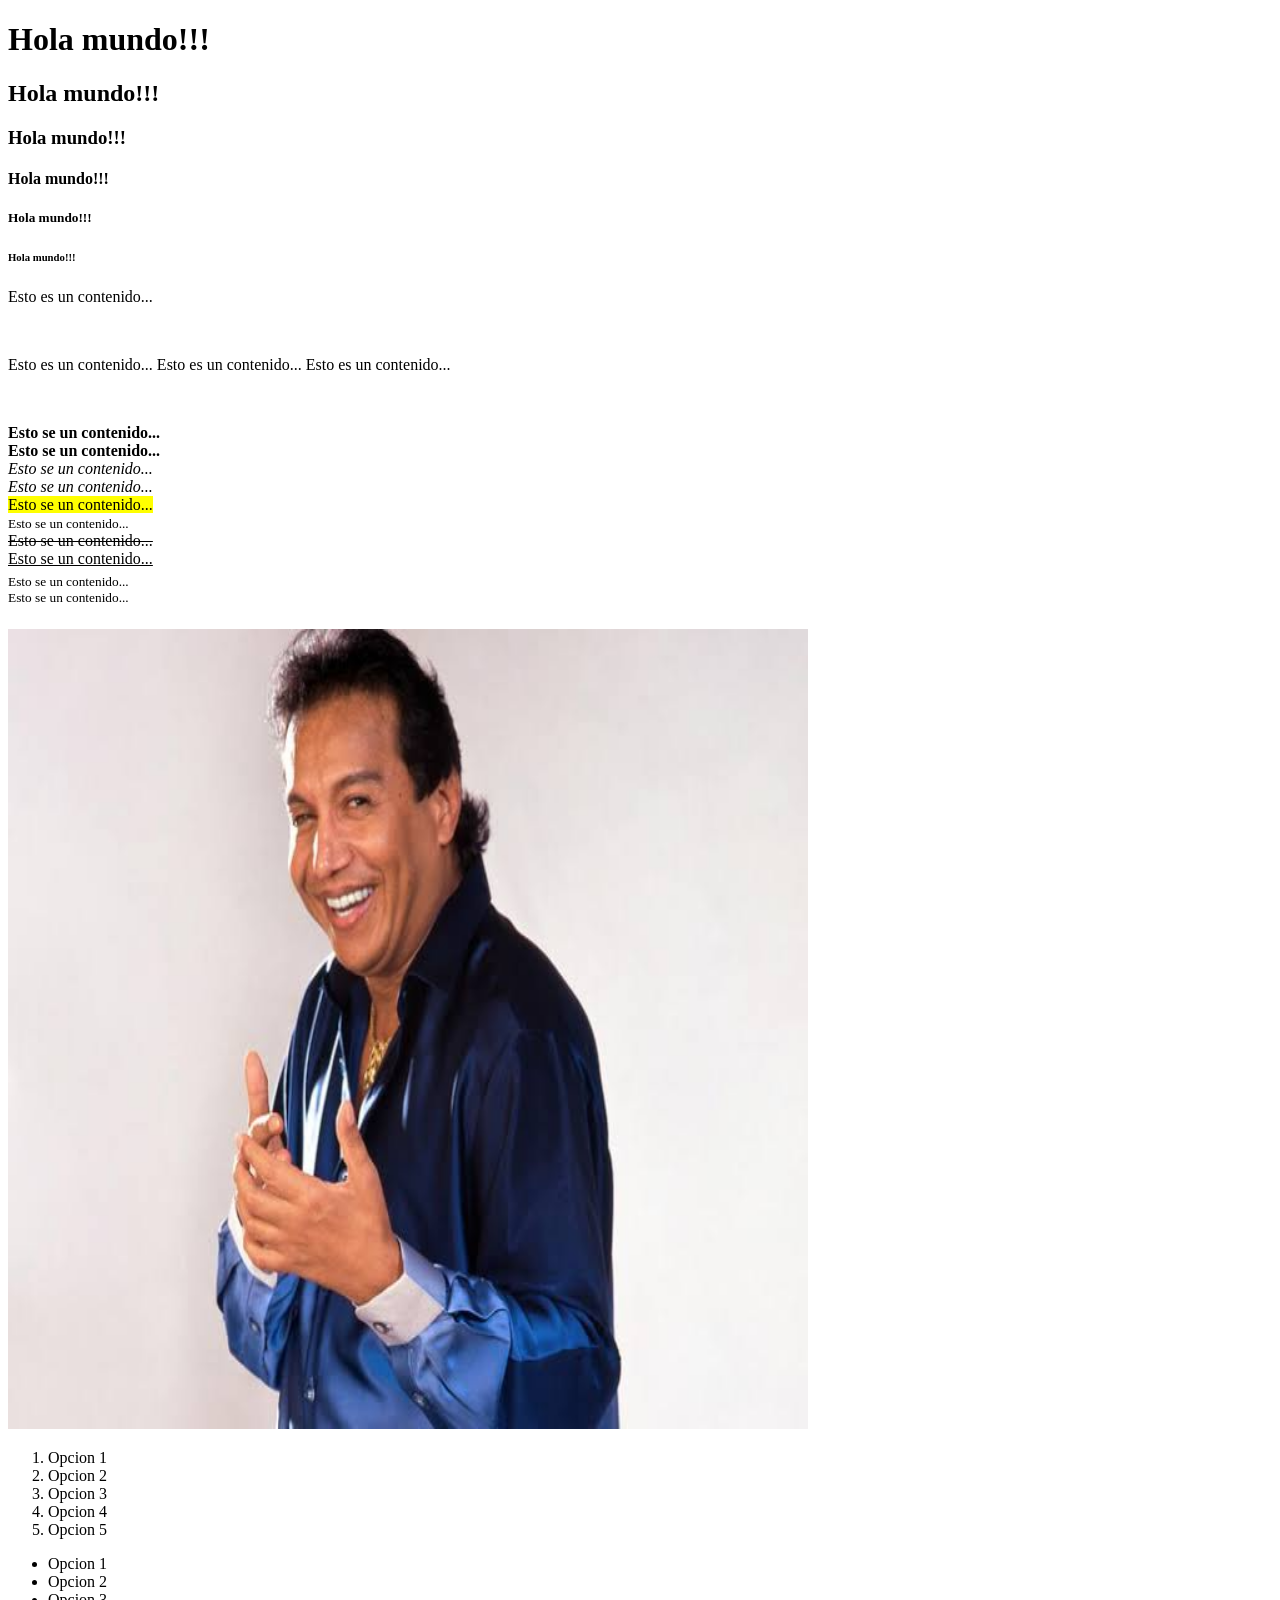
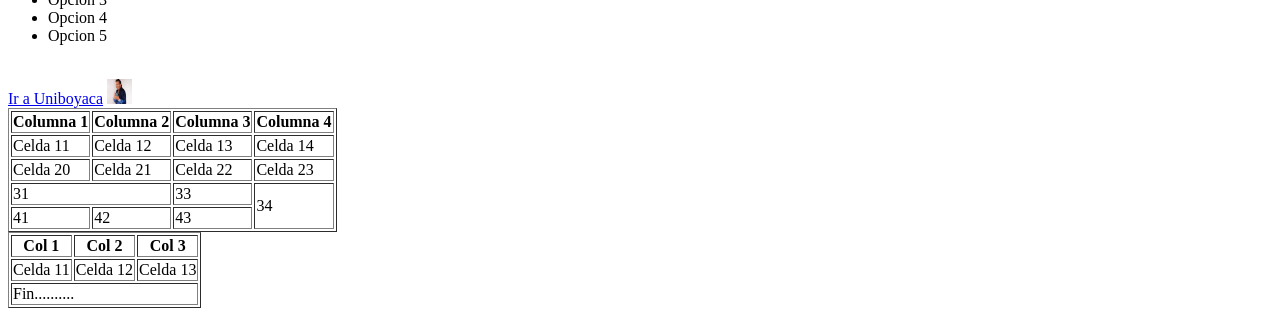
==== index.html @ 60a9773e "buenas" ====
<!DOCTYPE html>
<html lang="es">
    <head>
        <!--
        Esto es un comentario
        -->
        <meta charset="UTF-8">
        <title>Inicio</title>
    </head>
    <body>
        <h1>Hola mundo!!!</h1>
        <h2>Hola mundo!!!</h2>
        <h3>Hola mundo!!!</h3>
        <h4>Hola mundo!!!</h4>
        <h5>Hola mundo!!!</h5>
        <h6>Hola mundo!!!</h6>
        <p>
            Esto es un contenido...
            
        </p>
        <br>
        <p>
            Esto es un contenido...
            Esto es un contenido...
            Esto es un contenido...

        </p>
        <br>
        <p>
            <b>Esto se un contenido...</b>
            <br>
            <strong>Esto se un contenido...</strong>
            <br>
            <i>Esto se un contenido...</i>
            <br>
            <em>Esto se un contenido...</em>
            <br>
            <mark>Esto se un contenido...</mark>
            <br>
            <small>Esto se un contenido...</small>
            <br>
            <del>Esto se un contenido...</del>
            <br>
            <ins>Esto se un contenido...</ins>
            <br>
            <sub>Esto se un contenido...</sub>
            <br>
            <sup
            >Esto se un contenido...</sup>
        </p>
        <img src="recursos/images.jpg" 
        alt="Diome" 
        width="800" 
        height="800">
        <ol>
            <li>Opcion 1</li>
            <li>Opcion 2</li>
            <li>Opcion 3</li>
            <li>Opcion 4</li>
            <li>Opcion 5</li>
        </ol>
        <ul>
            <li>Opcion 1</li>
            <li>Opcion 2</li>
            <li>Opcion 3</li>
            <li>Opcion 4</li>
            <li>Opcion 5</li>
        </ul>
        <br>
        <a href="https://www.uniboyaca.edu.co" target="_blank">Ir a Uniboyaca</a>
        <a href="https://www.uniboyaca.edu.co" target="_blank">
        <img src="recursos/images.jpg" 
        alt="Diome" width="25" height="25">
    </a>
    <table border="1">
        <tr>
            <th>Columna 1</th>
            <th>Columna 2</th>
            <th>Columna 3</th>
            <th>Columna 4</th>
        </tr>
        <tr>
            <td>Celda 11</td>
            <td>Celda 12</td>
            <td>Celda 13</td>
            <td>Celda 14</td>
        </tr>
        <tr>
            <td>Celda 20</td>
            <td>Celda 21</td>
            <td>Celda 22</td>
            <td>Celda 23</td>  
        </tr>
        <tr>
            <td colspan="2">31</td>
            <td>33</td>
            <td rowspan="2">34</td>
            <tr>
                <td>41</td>
                <td>42</td>
                <td>43</td>

            </tr>

        </tr>
    </table>

    <table border = "1">
        <thead>
            <tr>
                <th>Col 1 </th>
                <th>Col 2 </th>
                <th>Col 3 </th>
            </tr>
        </thead>
        <tbody>
            <tr>
                <td>Celda 11</td>
                <td>Celda 12</td>
                <td>Celda 13</td>
            </tr>
        </tbody>
        <tfoot>
            <tr>
                <td colspan="3">Fin..........</td>
            </tr>
        </tfoot>
    </table>
    </body>
</html>
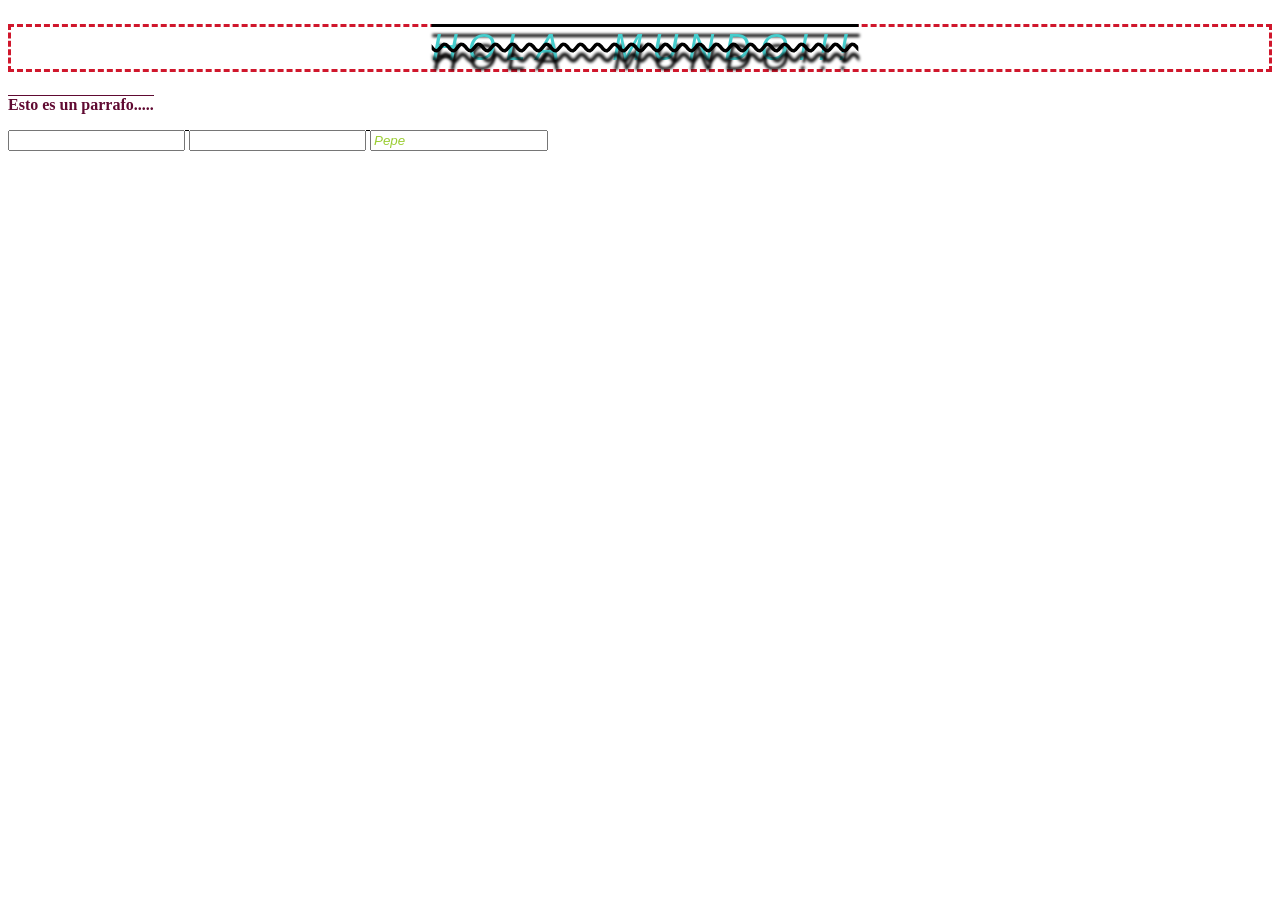
==== commit 75956023: "hello" ====
--- a/index.html
+++ b/index.html
@@ -1,130 +1,29 @@
 <!DOCTYPE html>
 <html lang="es">
     <head>
-        <!--
-        Esto es un comentario
-        -->
         <meta charset="UTF-8">
-        <title>Inicio</title>
+        <title>Document</title>
+        <style>
+            h1{
+                font-style: italic;
+                color: rgb(124, 154, 41);
+            }
+
+            .blue{
+                color: #600a32;
+            }
+            
+            .negrilla{
+                font-weight: bolder;
+            }
+        </style>
+        <link rel="stylesheet" href="css/inicio.css">
     </head>
     <body>
-        <h1>Hola mundo!!!</h1>
-        <h2>Hola mundo!!!</h2>
-        <h3>Hola mundo!!!</h3>
-        <h4>Hola mundo!!!</h4>
-        <h5>Hola mundo!!!</h5>
-        <h6>Hola mundo!!!</h6>
-        <p>
-            Esto es un contenido...
-            
-        </p>
-        <br>
-        <p>
-            Esto es un contenido...
-            Esto es un contenido...
-            Esto es un contenido...
-
-        </p>
-        <br>
-        <p>
-            <b>Esto se un contenido...</b>
-            <br>
-            <strong>Esto se un contenido...</strong>
-            <br>
-            <i>Esto se un contenido...</i>
-            <br>
-            <em>Esto se un contenido...</em>
-            <br>
-            <mark>Esto se un contenido...</mark>
-            <br>
-            <small>Esto se un contenido...</small>
-            <br>
-            <del>Esto se un contenido...</del>
-            <br>
-            <ins>Esto se un contenido...</ins>
-            <br>
-            <sub>Esto se un contenido...</sub>
-            <br>
-            <sup
-            >Esto se un contenido...</sup>
-        </p>
-        <img src="recursos/images.jpg" 
-        alt="Diome" 
-        width="800" 
-        height="800">
-        <ol>
-            <li>Opcion 1</li>
-            <li>Opcion 2</li>
-            <li>Opcion 3</li>
-            <li>Opcion 4</li>
-            <li>Opcion 5</li>
-        </ol>
-        <ul>
-            <li>Opcion 1</li>
-            <li>Opcion 2</li>
-            <li>Opcion 3</li>
-            <li>Opcion 4</li>
-            <li>Opcion 5</li>
-        </ul>
-        <br>
-        <a href="https://www.uniboyaca.edu.co" target="_blank">Ir a Uniboyaca</a>
-        <a href="https://www.uniboyaca.edu.co" target="_blank">
-        <img src="recursos/images.jpg" 
-        alt="Diome" width="25" height="25">
-    </a>
-    <table border="1">
-        <tr>
-            <th>Columna 1</th>
-            <th>Columna 2</th>
-            <th>Columna 3</th>
-            <th>Columna 4</th>
-        </tr>
-        <tr>
-            <td>Celda 11</td>
-            <td>Celda 12</td>
-            <td>Celda 13</td>
-            <td>Celda 14</td>
-        </tr>
-        <tr>
-            <td>Celda 20</td>
-            <td>Celda 21</td>
-            <td>Celda 22</td>
-            <td>Celda 23</td>  
-        </tr>
-        <tr>
-            <td colspan="2">31</td>
-            <td>33</td>
-            <td rowspan="2">34</td>
-            <tr>
-                <td>41</td>
-                <td>42</td>
-                <td>43</td>
-
-            </tr>
-
-        </tr>
-    </table>
-
-    <table border = "1">
-        <thead>
-            <tr>
-                <th>Col 1 </th>
-                <th>Col 2 </th>
-                <th>Col 3 </th>
-            </tr>
-        </thead>
-        <tbody>
-            <tr>
-                <td>Celda 11</td>
-                <td>Celda 12</td>
-                <td>Celda 13</td>
-            </tr>
-        </tbody>
-        <tfoot>
-            <tr>
-                <td colspan="3">Fin..........</td>
-            </tr>
-        </tfoot>
-    </table>
+        <h1 style="color: rgb(68, 205, 205);font-size: 36px;">Hola Mundo!!!</h1>
+        <p class="blue negrilla">Esto es un parrafo.....</p>
+        <input type="text" name="ejemplo">
+        <input type="email" name="email">
+        <input type="text" name="ejemplo3" value="Pepe">
     </body>
 </html>
--- a/css/inicio.css
+++ b/css/inicio.css
@@ -0,0 +1,40 @@
+*{
+    /*
+comentarios en css 
+*/
+    text-decoration: overline;
+
+}
+/*
+selector con propiedades 
+*/
+input[type=text]{
+    color: yellowgreen;
+}
+input[type=email]{
+    color: turquoise;
+}
+input[value]{
+    font-style: italic;
+}
+h1{
+    font-size: 58px;
+    font-family: Arial, Helvetica, sans-serif;
+    font-weight: normal;
+    font-style: oblique;
+    text-align: center;
+    text-decoration: line-through;
+    text-transform: capitalize;
+    text-transform: uppercase;
+    text-decoration-color: black;
+    text-decoration-style: wavy;
+    text-shadow: 1px 10px 3px #000000;
+    text-indent: 10px;
+    word-spacing: 24px;
+    letter-spacing: 10px;
+    word-wrap: break-word;
+    
+    border-width: 3px;
+    border-color: rgb(208, 23, 44);
+    border-style: dashed;
+}
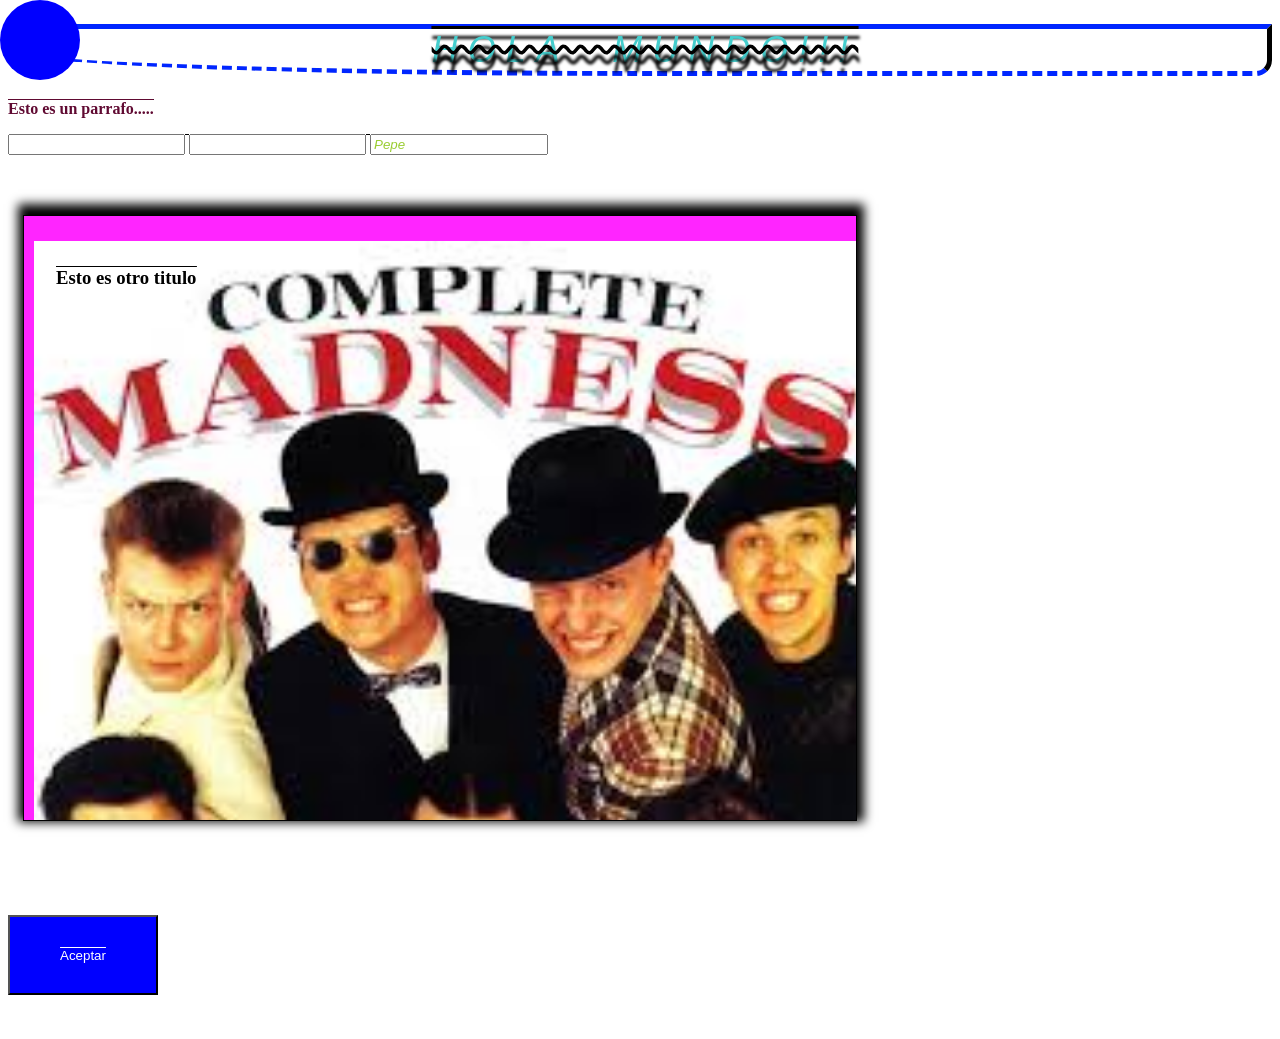
==== commit e5f67350: "holi" ====
--- a/index.html
+++ b/index.html
@@ -25,5 +25,17 @@
         <input type="text" name="ejemplo">
         <input type="email" name="email">
         <input type="text" name="ejemplo3" value="Pepe">
+        <div class="bg">
+            <h3>Esto es otro titulo</h3>
+        </div>
+        <br>
+        <br>
+        <br>
+        <button class="boton">Aceptar</button>
+        <br>
+        <br>
+        <br>
+
+        <div class="c1"></div>
     </body>
 </html>
--- a/css/inicio.css
+++ b/css/inicio.css
@@ -36,5 +36,85 @@
     
     border-width: 3px;
     border-color: rgb(208, 23, 44);
-    border-style: dashed;
+    border-style: dashed;  /* Estilo borde de linea*/
+    border: 5px solid rgb(0, 38, 255) ; /* Este aplica lo mismo para las tres lineas anteriores */
+    border-radius: 16px ;
+    border-left-color: blue ;
+    border-bottom-style: dashed;
+    border-top-right-radius: 0px;
+    border-bottom-left-radius: 50%;
+    border-right-color: #000000;
 }
+
+.bg{
+    border: 1px solid #000000;
+    margin:16px; /*externo de un cuadro*/
+    margin: 16px 25px;
+    margin: 16px 20px 24px 28px;/*En sentido de las mnecillas se van ajustando los parametros*/
+    margin-block: 50px;
+    margin-top: 60px; 
+    margin-bottom: 40px;
+    margin-block-start: 60px;
+    margin-block-end: 40px;
+    margin-inline: 20px; /* margenes laterales*/
+    margin-left: 15px;
+    margin-right: 25px;
+    margin-inline-start: 15px;
+    margin-inline-end: 25px;
+
+    padding: 32px;
+
+    width: 60vw;  /*Definir unidades vw porcentaje de la pantalla */
+    height: 60vh;
+    background-color: #ff25ff;/*Color de fondo*/
+    background-image: url("../descarga.jpg");
+    background-size: 100%; /*Se puede trabajar en pixeles o porcentaje*/
+    background-repeat: no-repeat;/* no repetir la imagenen en cuadro*/
+    background-position :10px 25px;
+    box-shadow: 1px -5px 10px 6px #000000; /*moviemito x , y , difuminacion sombra , grosor sombra , color*/
+
+
+}
+/*Transiciones y animaciones*/
+.boton{
+    width: 150px;
+    height: 80px;
+    background-color: #00f;
+    color: #fff;
+    transition-property:  background-color, color,width  ;/*trnsicion : propiedad*/
+    transition-duration: 2s, 3s, 500ms; /*transition : parametros de timpo*/
+    -o-transition-timing-function: linear;
+    transition-delay: 1s,0s,0s;
+}
+
+.boton:hover{
+    width: 250px;
+    background-color: #fff;
+    color: #000000;
+}
+
+.c1{
+    width: 80px;
+    height: 80px;
+    border-radius: 50%;
+    background-color: #00f;
+    position: fixed;
+    top: 0px;
+    left: 0px;
+    animation-name: animacion1;
+    animation-duration: 5s;
+    animation-timing-function: linear;
+    animation-iteration-count: 5;
+    animation-direction: alternate;
+}
+@keyframes animacion1{
+    from{
+        left: 0px;
+        background-color: #00f;
+    }
+    to{
+        left: 100vw;
+        background-color: #ff0000;
+    }
+}
+
